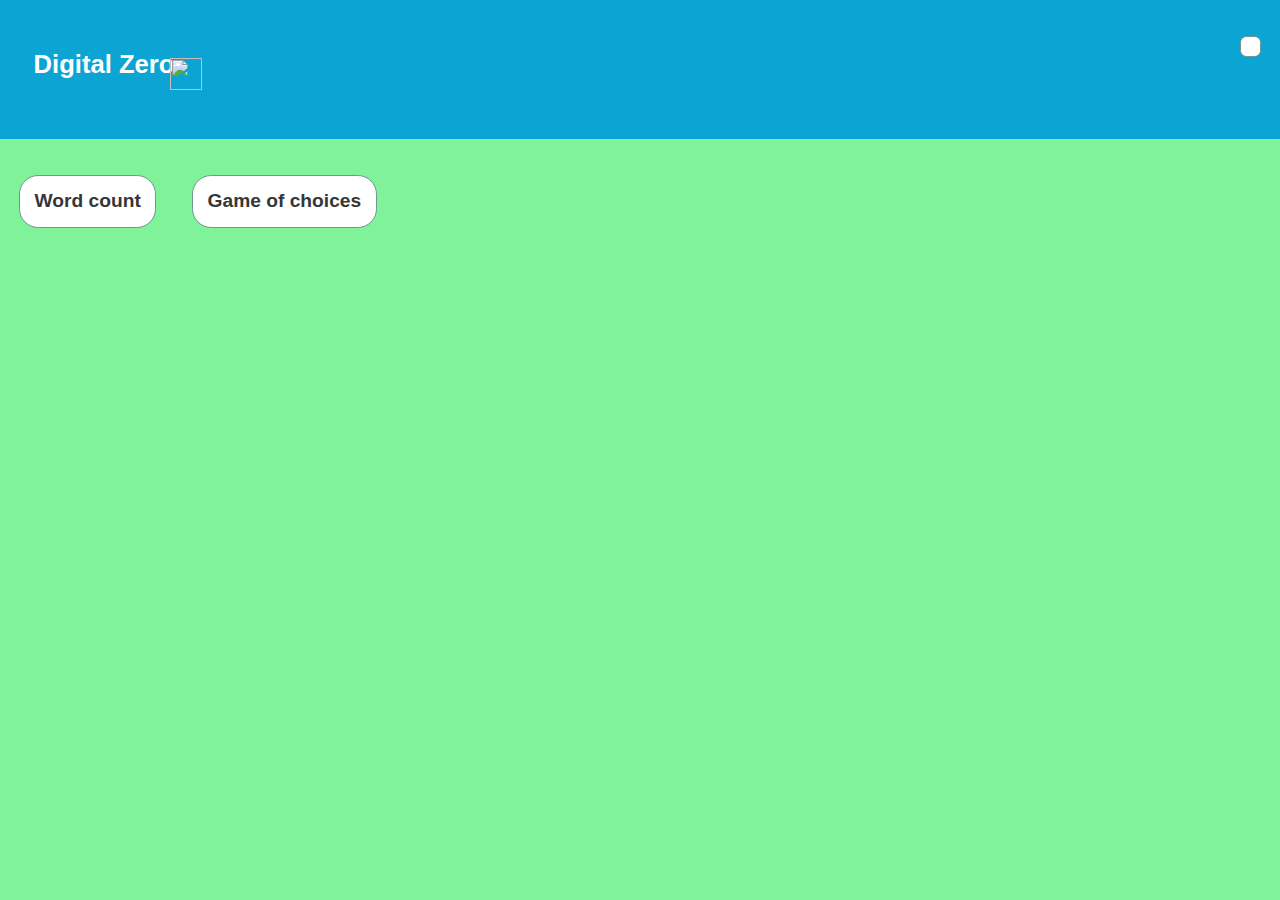
==== index.html @ ff98f119 "Added gitignore and base structure for choice game and home #0" ====
<!DOCTYPE html>
<html lang="en">
<head>
    <meta charset="UTF-8">
    <meta http-equiv="X-UA-Compatible" content="IE=edge">
    <meta name="viewport" content="width=device-width, initial-scale=1.0">
    <title>Digital Zero</title>
    <link rel="stylesheet" href="styles/diz/bossetta.css">
    <link rel="stylesheet" href="styles/fa/css/all.css">
    <link rel="icon" type="image/png" href="icons/favicon.png">
</head>
<body>
   <div class="banner-container">
        <label class="main-label lift-down">
            <a href="" class="light-link">Digital Zero</a>
        </label>
        <img class="main-icon" src="icons/favpart.png" width="32" height="32">
        <div class="right-clued lift-down">
            <div class="boss-button">
                <i class="settings-icon fa-solid fa-list"></i>
            </div>
            
        </div>
   </div>

   <div class="boss-container lift-down">
    <div class="boss-label">
        <a href="word-count/">Word count</a>
    </div>
    <div class="boss-label lift-right">
        <a href="game-of-choices/">Game of choices</a>
    </div>
   </div>
</body>
</html>
---- styles/diz/bossetta.css ----
:root {
    /* Colors */
    --background-light-gray: #f5f5f5;
    --background-white: white;
    --border-gray: #6f968f;

    --brand-blue: #0ba4d3;
    --brand-green: #80f299;
    --brand-orange: #f27a46;

    --text-black: #141414;
    --text-gray: #666666;
    --text-dark-gray: #363636;
    --text-light-link: #cefcff;
    --text-link: #364c64;
    --text-white: #ffffff;

    /* Margins */
    --margin-offwall: min(4vw, 1.2rem);

    --border-thin: 0.1rem solid var(--border-gray);
}

body {
    background-color: var(--brand-green);
    font-size: 1.2rem;
    font-family: sans-serif;
    color: var(--text-dark-gray);
    padding: 0;
    margin: 0;
    margin-bottom: 2rem;
}

.text-input {
    width: 70vw;
    border: var(--border-thin);
    padding: 0.6rem 1.2rem;
    font-size: 1.2rem;
    border-radius: 0.8rem;
    resize: none;
}

.lift-down {
    margin-top: 4vh;
}

.lift-right {
    margin-left: 4vh;
}

.boss-container {
    display: flex;
    margin-left: var(--margin-offwall);
}

.boss-column {
    display: flex;
    align-items: center;
    justify-content: center;
    flex-direction: column;
}

.main-label {
    font-weight: 700;
    padding: 0.9rem;
    font-size: 1.6rem;
}

.boss-label {
    font-weight: 600;
    background-color: var(--background-white);
    padding: 0.9rem;
    border-radius: 1.2rem;
    border: var(--border-thin);
    color: var(--text-gray);
}

.e-reader {
    max-width: 80vw;
    line-height: 2rem;
    color: var(--text-dark-gray);
    font-weight: 500;
}

.settings-icon {
    font-size: 2rem;
    color: var(--text-gray);
}

.banner-container {
    display: flex;
    padding-left: var(--margin-offwall);
    padding-bottom: 5vh;
    background-color: var(--brand-blue);
    margin: 0px;
}

.right-clued {
    margin-left: auto;
    margin-right: min(4vw, 1.2rem);
}

.boss-button {
    padding: 0.6rem;
    background-color: var(--background-white);
    border-radius: 0.4rem;
    border: var(--border-thin);
}

a { color: var(--text-dark-gray); }

a:link { text-decoration: none; }

a:hover {
    color: var(--text-link);
}

a:visited { text-decoration: none; }

a:active { text-decoration: none; }

.light-link {
    color: var(--text-white);
}

.light-link:hover {
    color: var(--text-light-link);
}

.main-icon {
    padding-top: max(min(3.6rem, 10vh), min(2.6rem, 28vh));
    margin-left: min(-1.2rem, -1.4vw);
}

.clickable {
    color: var(--text-black);
}

.clickable:hover {
    color: var(--text-link);
}
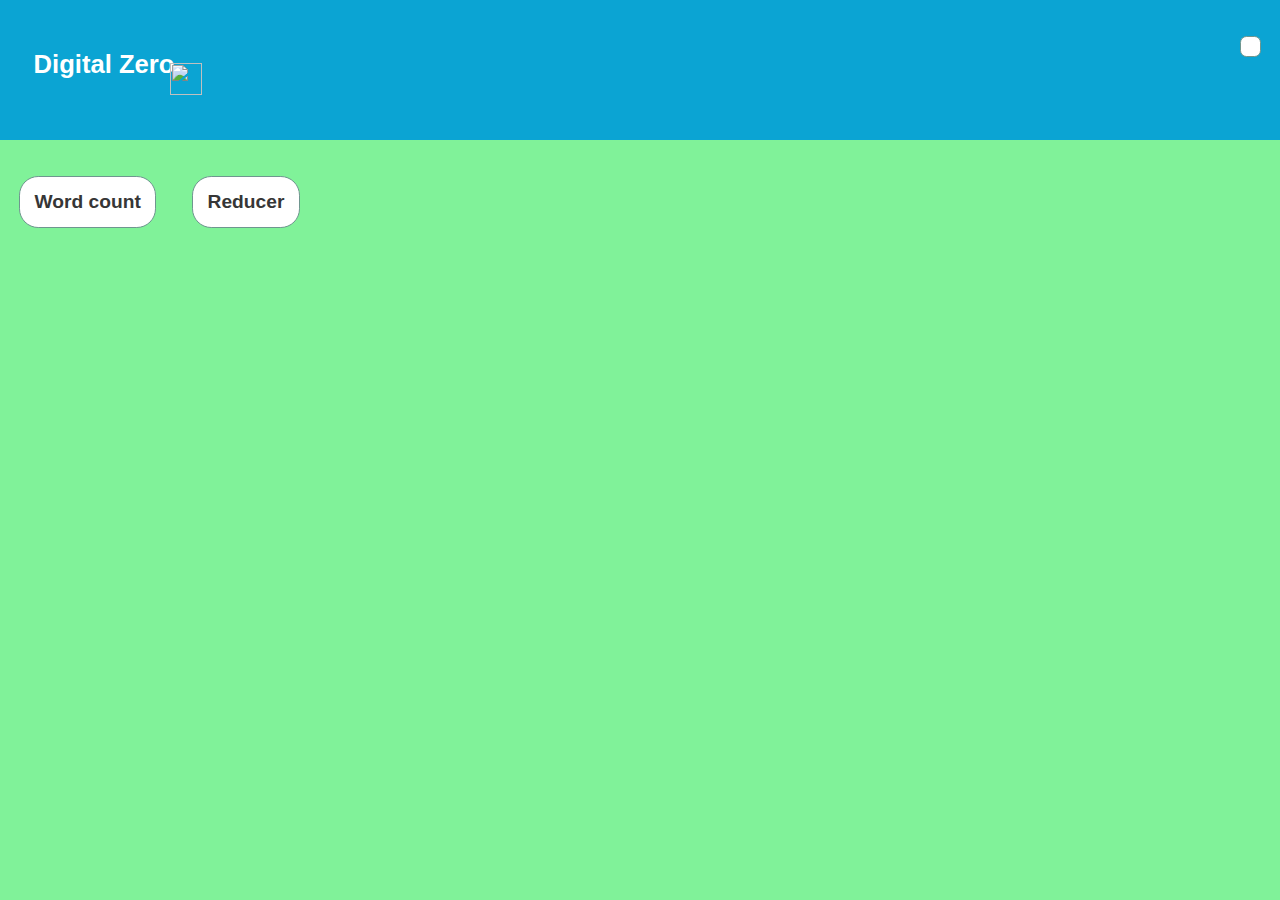
==== commit febfe325: "Added Reducer #0" ====
--- a/index.html
+++ b/index.html
@@ -28,7 +28,7 @@
         <a href="word-count/">Word count</a>
     </div>
     <div class="boss-label lift-right">
-        <a href="game-of-choices/">Game of choices</a>
+        <a href="reducer/">Reducer</a>
     </div>
    </div>
 </body>
--- a/styles/diz/bossetta.css
+++ b/styles/diz/bossetta.css
@@ -128,7 +128,7 @@
 }
 
 .main-icon {
-    padding-top: max(min(3.6rem, 10vh), min(2.6rem, 28vh));
+    padding-top: max(min(3.6rem, 10vh), min(2.6rem, 28vh), min(3.4vh + 2rem, 12vh));
     margin-left: min(-1.2rem, -1.4vw);
 }
 
